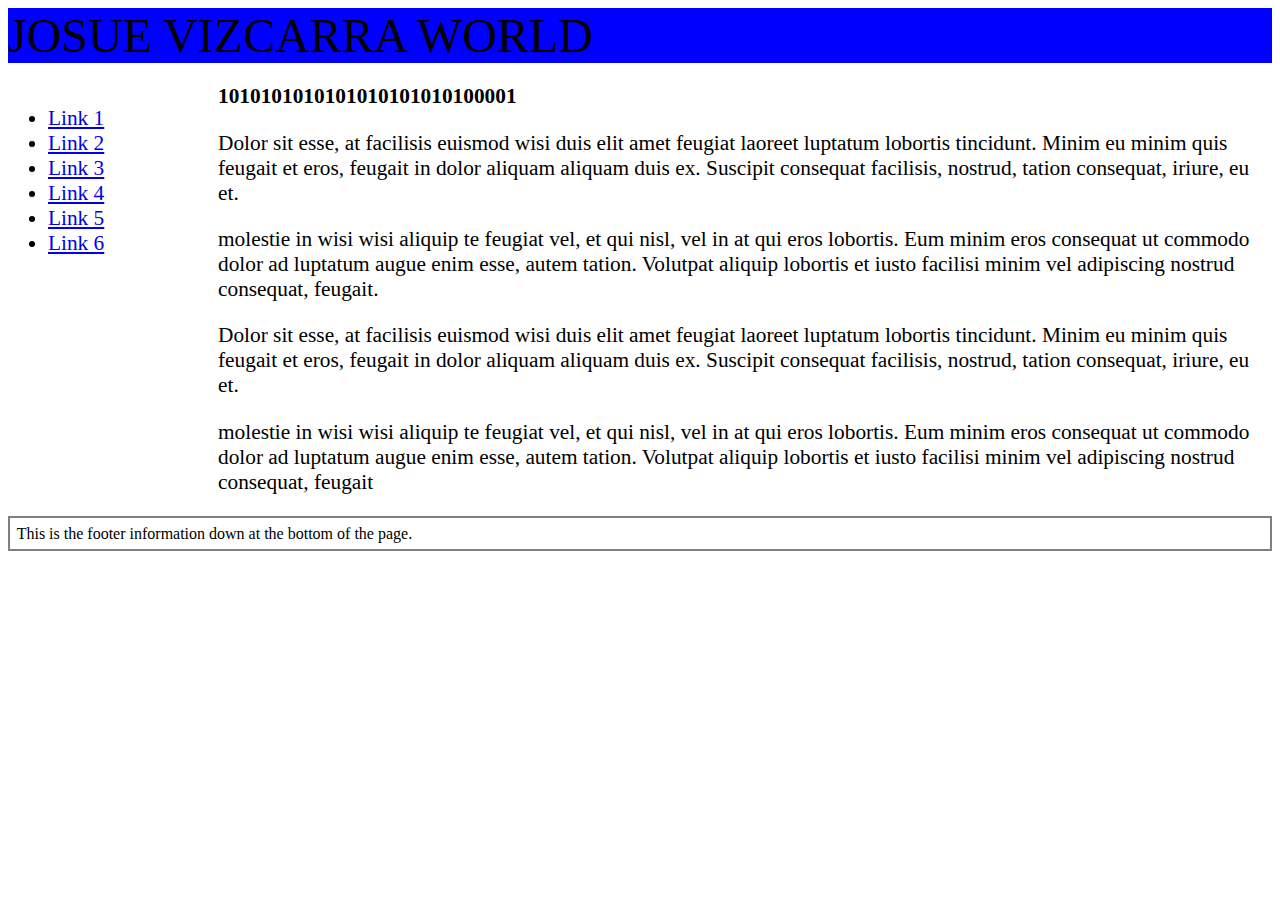
==== index.html @ fca186cc "1" ====
<!DOCTYPE html>
<html lang="es_mx">
<head>
 <meta charset="UTF-8">
 <meta http-equiv="X-UA-Compatible" content="IE=edge,chrome=1">
 <meta name="HandheldFriendly" content="True">
 <meta name="MobileOptimized" content="320">
 <meta name="viewport" content="width=device-width, initial-scale=1.0"/>

  <meta name="keywords" content="josue, web design, games, cartoons, girls, sex, crazy, tijuana," />
  <meta name="description" content="esto es una prueba, no es oficial, contenido que muestra esta pagina son derechos reservados al autor que muestra aqui, gracias" />
  <meta name="robots" content="index,follow,noodp,noydir" />

 
<link rel="icon" type="image/png" href="favicon.ico"  />
<link rel="stylesheet" type="text/css" href="main.css"/>
<meta name="google-site-verification" content="s2rNxnzpw9fbhy98fmEFBxfthRtBy03ILMtvoWHcJv8" />


<body>
<div id="masthead">
	JOSUE VIZCARRA WORLD</div>
<div id="container">
	<div id="left_col">
		<ul>
			<li><a href="javascript:void(0);">Link 1</a></li>
			<li><a href="javascript:void(0);">Link 2</a></li>
			<li><a href="javascript:void(0);">Link 3</a></li>
			<li><a href="javascript:void(0);">Link 4</a></li>
			<li><a href="javascript:void(0);">Link 5</a></li>
			<li><a href="javascript:void(0);">Link 6</a></li>
		</ul>
	</div>
	<div id="page_content">
		<p><strong>1010101010101010101010100001</strong></p>
		<p>Dolor sit esse, at facilisis euismod wisi duis elit amet feugiat laoreet 
		luptatum lobortis tincidunt. Minim eu minim quis feugait et eros, feugait 
		in dolor aliquam aliquam duis ex. Suscipit consequat facilisis, nostrud, 
		tation consequat, iriure, eu et.</p>
		<p>molestie in wisi wisi aliquip te feugiat vel, et qui nisl, vel in at 
		qui eros lobortis. Eum minim eros consequat ut commodo dolor ad luptatum 
		augue enim esse, autem tation. Volutpat aliquip lobortis et iusto facilisi 
		minim vel adipiscing nostrud consequat, feugait. </p>
		<p>Dolor sit esse, at facilisis euismod wisi duis elit amet feugiat laoreet 
		luptatum lobortis tincidunt. Minim eu minim quis feugait et eros, feugait 
		in dolor aliquam aliquam duis ex. Suscipit consequat facilisis, nostrud, 
		tation consequat, iriure, eu et.</p>
		<p>molestie in wisi wisi aliquip te feugiat vel, et qui nisl, vel in at 
		qui eros lobortis. Eum minim eros consequat ut commodo dolor ad luptatum 
		augue enim esse, autem tation. Volutpat aliquip lobortis et iusto facilisi 
		minim vel adipiscing nostrud consequat, feugait</p>
		</p>
	</div>
</div>
<div id="footer">
	This is the footer information down at the bottom of the page. </div>

</body>

</html>
---- main.css ----
/* ---------start here for laptop and monitor display---/////
///////////////////////////////////////////////////////////////////////--- */
@media screen and (min-width: 801px) {
	#masthead {
		font-size:36pt;
		font-family:"Times New Roman", Times, serif;
		background-color:blue;
	}
	
	#container {
		font-size: 16pt;
		position: relative;
		width: 100%;
	}
	
	#left_col {
		width: 200px;
		height: 100%;
		float:left;
	}
	
	#page_content {
		margin-left: 210px;
	}
	
	#footer {
		border: 2px gray solid;
		padding: 5pt;
		margin-top: 5pt;
	}	
}

/* ---------ends here for laptop and monitor display---/////////////////
////////////////////////////////////////////////////////////////////////////--- */


/* ------Start here for mobile display ----/////////////////////
///////////////////////////////////////////////////////////////////////////////---------- */
@media screen and (max-width:800px) {
	#masthead {
		font-size:24pt;
		font-family:"Times New Roman", Times, serif;
		background-color:red;
		color: white;
		text-align:right;
	}
	
	#container {
		font-size: 16pt;
		position:inherit;
		width: 100%;
	}
	
	#left_col {
		display:block;
		width:100%;
	}
	#left_col ul {
		margin-left:0pt;
		padding: 0;
	}
	#left_col li {
		display:inline;
		margin-right:5pt;
		list-style-type:none;
	}
	
	#page_content {
		display:block;
	}
	
	#footer {
		border: 1px black solid;
		padding: 5pt;
	}	
}
/* ------Ends here for mobile display ----/////////////////////
///////////////////////////////////////////////////////////////////////////////---------- */
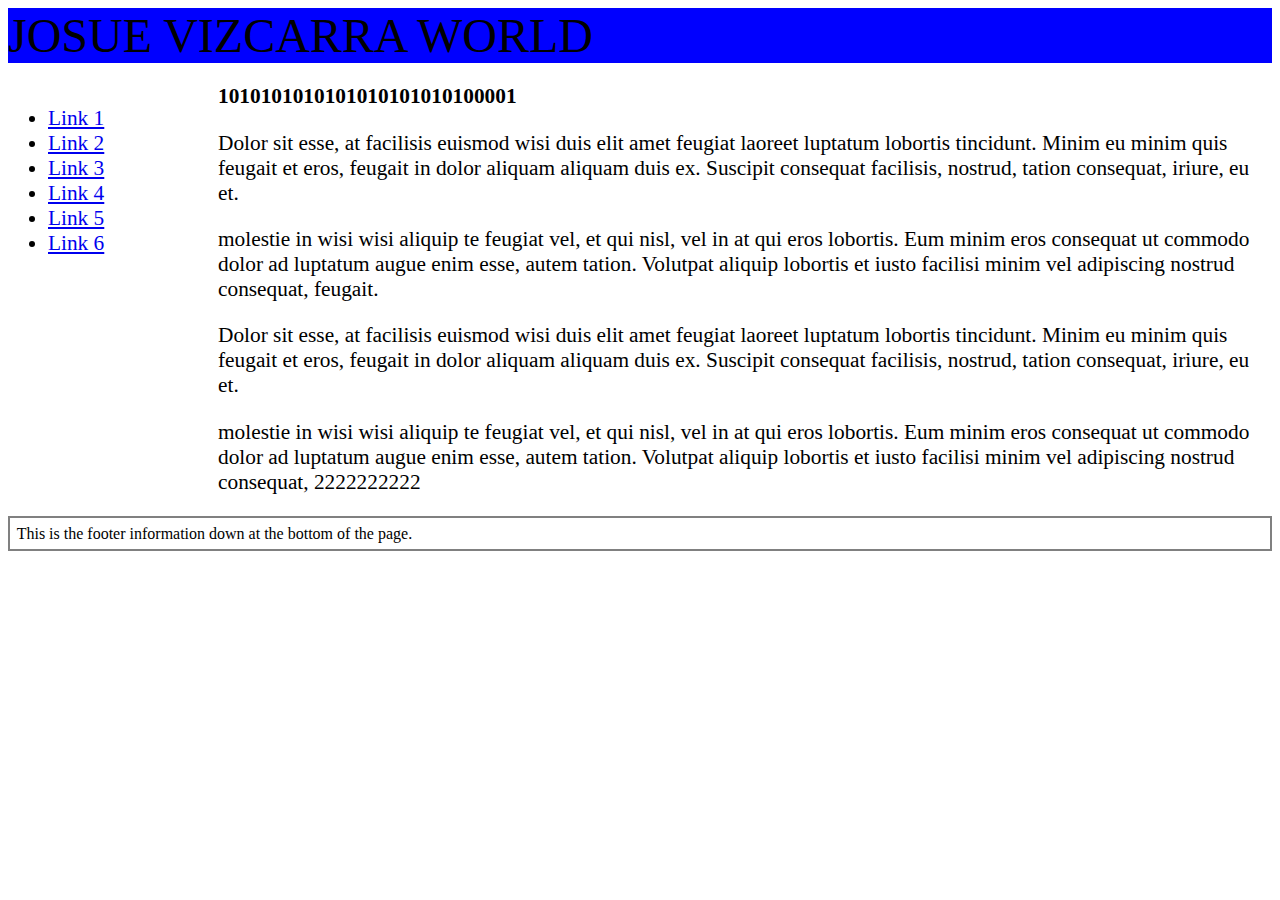
==== commit 9abf3add: "1" ====
--- a/index.html
+++ b/index.html
@@ -48,7 +48,7 @@
 		<p>molestie in wisi wisi aliquip te feugiat vel, et qui nisl, vel in at 
 		qui eros lobortis. Eum minim eros consequat ut commodo dolor ad luptatum 
 		augue enim esse, autem tation. Volutpat aliquip lobortis et iusto facilisi 
-		minim vel adipiscing nostrud consequat, feugait</p>
+		minim vel adipiscing nostrud consequat, 2222222222</p>
 		</p>
 	</div>
 </div>
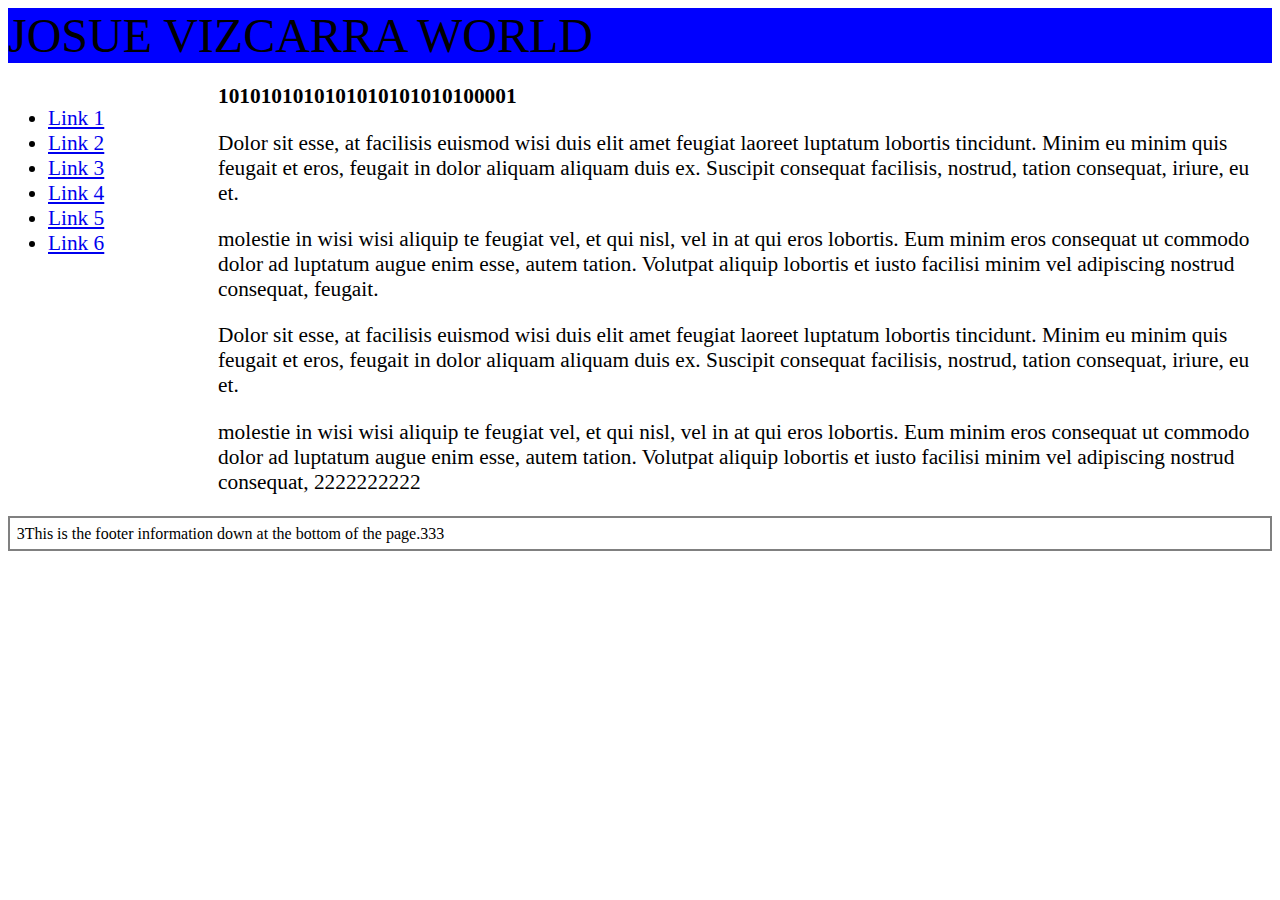
==== commit 5aa12a8a: "A" ====
--- a/index.html
+++ b/index.html
@@ -53,7 +53,7 @@
 	</div>
 </div>
 <div id="footer">
-	This is the footer information down at the bottom of the page. </div>
+	3This is the footer information down at the bottom of the page.333 </div>
 
 </body>
 
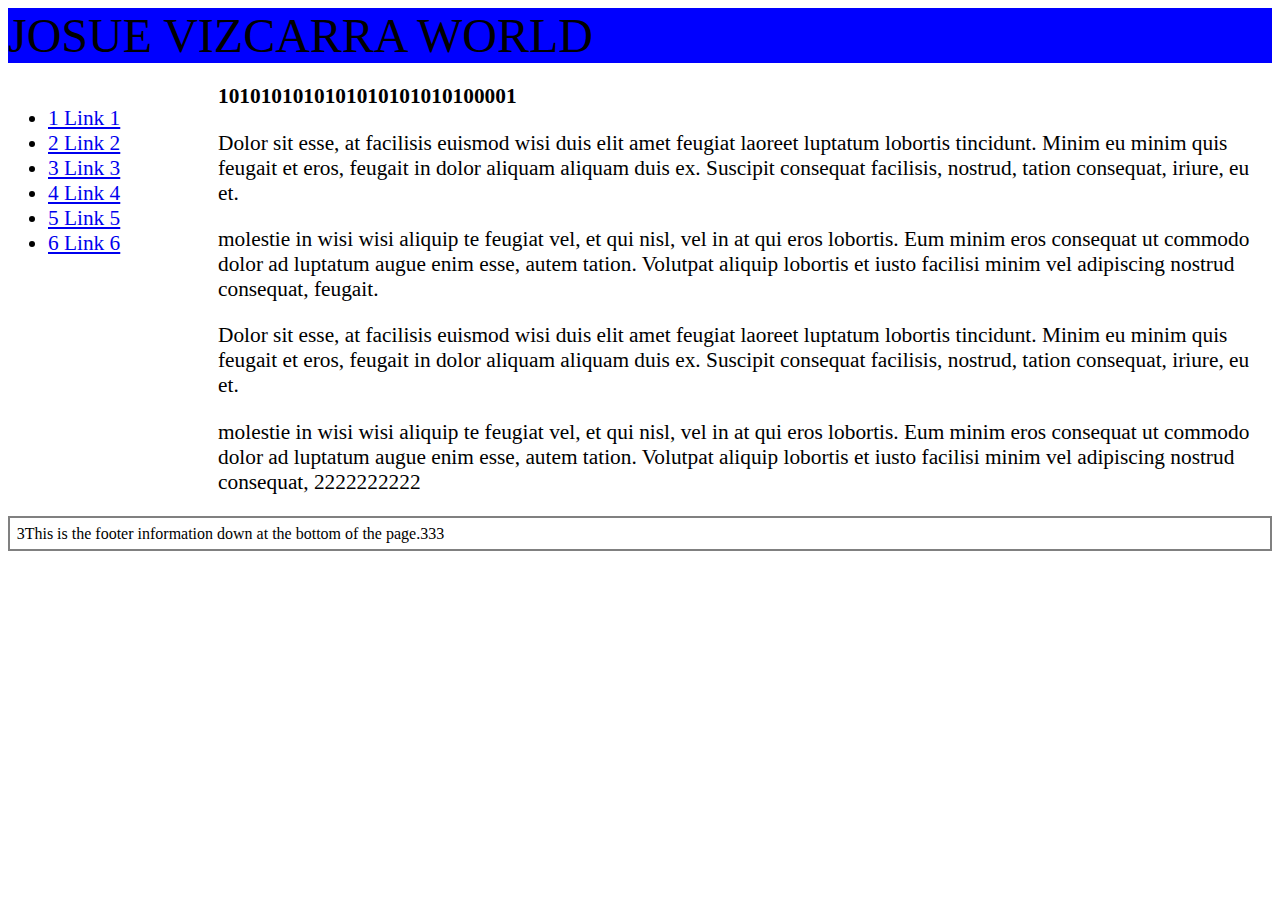
==== commit 900fe1c0: "S" ====
--- a/index.html
+++ b/index.html
@@ -23,12 +23,12 @@
 <div id="container">
 	<div id="left_col">
 		<ul>
-			<li><a href="javascript:void(0);">Link 1</a></li>
-			<li><a href="javascript:void(0);">Link 2</a></li>
-			<li><a href="javascript:void(0);">Link 3</a></li>
-			<li><a href="javascript:void(0);">Link 4</a></li>
-			<li><a href="javascript:void(0);">Link 5</a></li>
-			<li><a href="javascript:void(0);">Link 6</a></li>
+			<li><a href="javascript:void(0);">1 Link 1</a></li>
+			<li><a href="javascript:void(0);">2 Link 2</a></li>
+			<li><a href="javascript:void(0);">3 Link 3</a></li>
+			<li><a href="javascript:void(0);">4 Link 4</a></li>
+			<li><a href="javascript:void(0);">5 Link 5</a></li>
+			<li><a href="javascript:void(0);">6 Link 6</a></li>
 		</ul>
 	</div>
 	<div id="page_content">
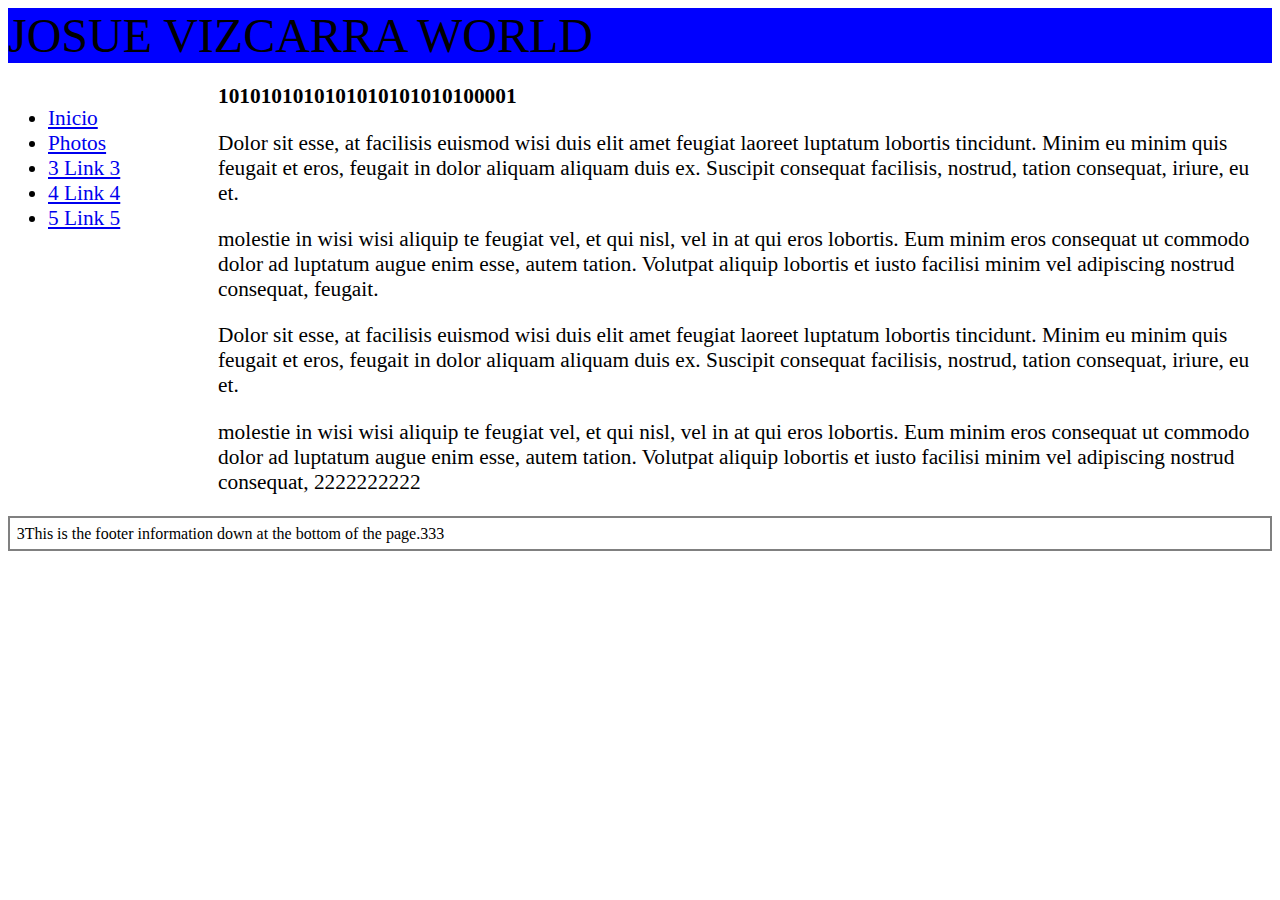
==== commit 8d89366a: "s" ====
--- a/index.html
+++ b/index.html
@@ -23,12 +23,12 @@
 <div id="container">
 	<div id="left_col">
 		<ul>
-			<li><a href="javascript:void(0);">1 Link 1</a></li>
-			<li><a href="javascript:void(0);">2 Link 2</a></li>
+			<li><a href="javascript:void(0);">Inicio</a></li>
+			<li><a href="javascript:void(0);">Photos</a></li>
 			<li><a href="javascript:void(0);">3 Link 3</a></li>
 			<li><a href="javascript:void(0);">4 Link 4</a></li>
 			<li><a href="javascript:void(0);">5 Link 5</a></li>
-			<li><a href="javascript:void(0);">6 Link 6</a></li>
+			
 		</ul>
 	</div>
 	<div id="page_content">
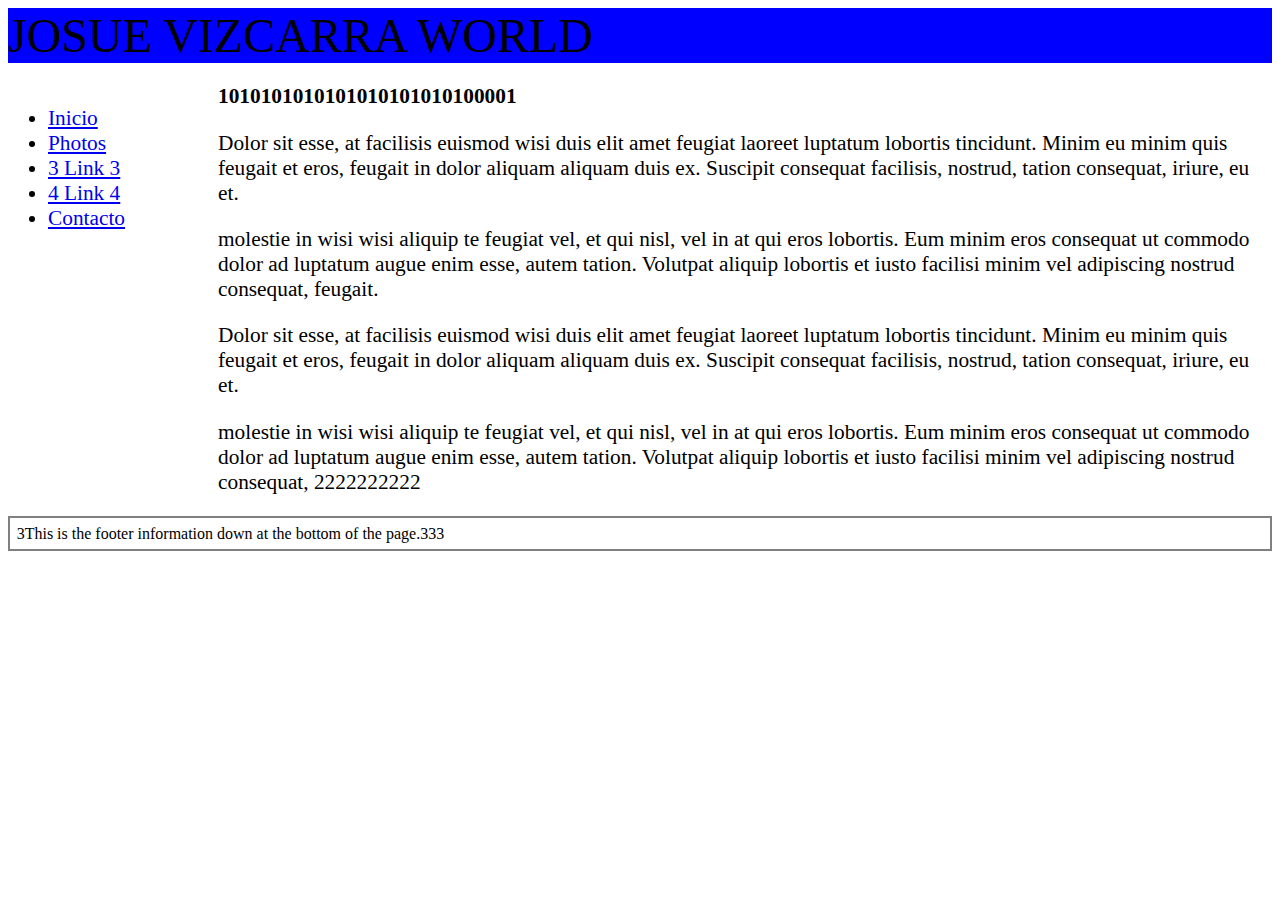
==== commit e18dd34f: "1" ====
--- a/index.html
+++ b/index.html
@@ -27,7 +27,7 @@
 			<li><a href="javascript:void(0);">Photos</a></li>
 			<li><a href="javascript:void(0);">3 Link 3</a></li>
 			<li><a href="javascript:void(0);">4 Link 4</a></li>
-			<li><a href="javascript:void(0);">5 Link 5</a></li>
+			<li><a href="javascript:void(0);">Contacto</a></li>
 			
 		</ul>
 	</div>
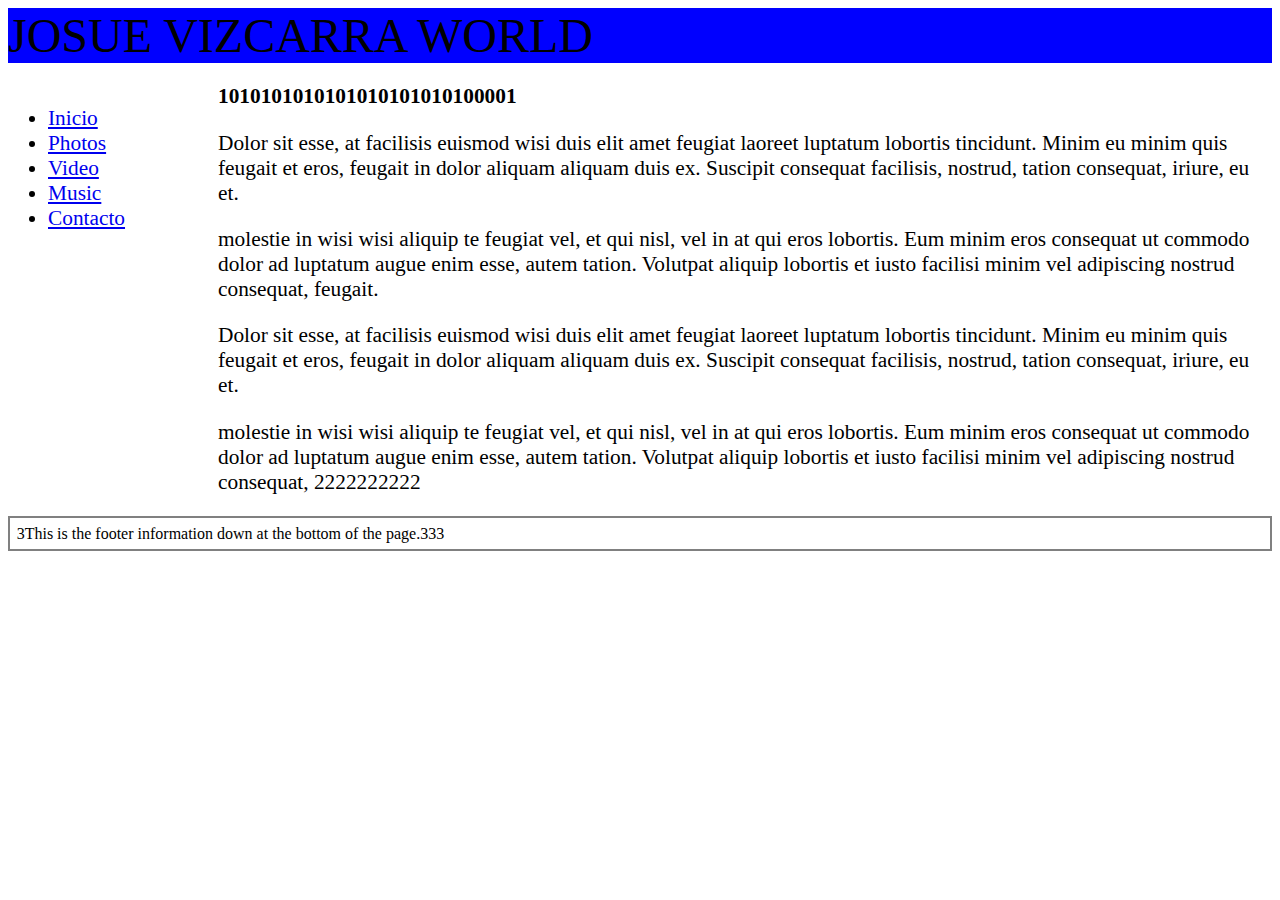
==== commit 85fc167f: "1" ====
--- a/index.html
+++ b/index.html
@@ -25,8 +25,8 @@
 		<ul>
 			<li><a href="javascript:void(0);">Inicio</a></li>
 			<li><a href="javascript:void(0);">Photos</a></li>
-			<li><a href="javascript:void(0);">3 Link 3</a></li>
-			<li><a href="javascript:void(0);">4 Link 4</a></li>
+			<li><a href="javascript:void(0);">Video</a></li>
+			<li><a href="javascript:void(0);">Music</a></li>
 			<li><a href="javascript:void(0);">Contacto</a></li>
 			
 		</ul>
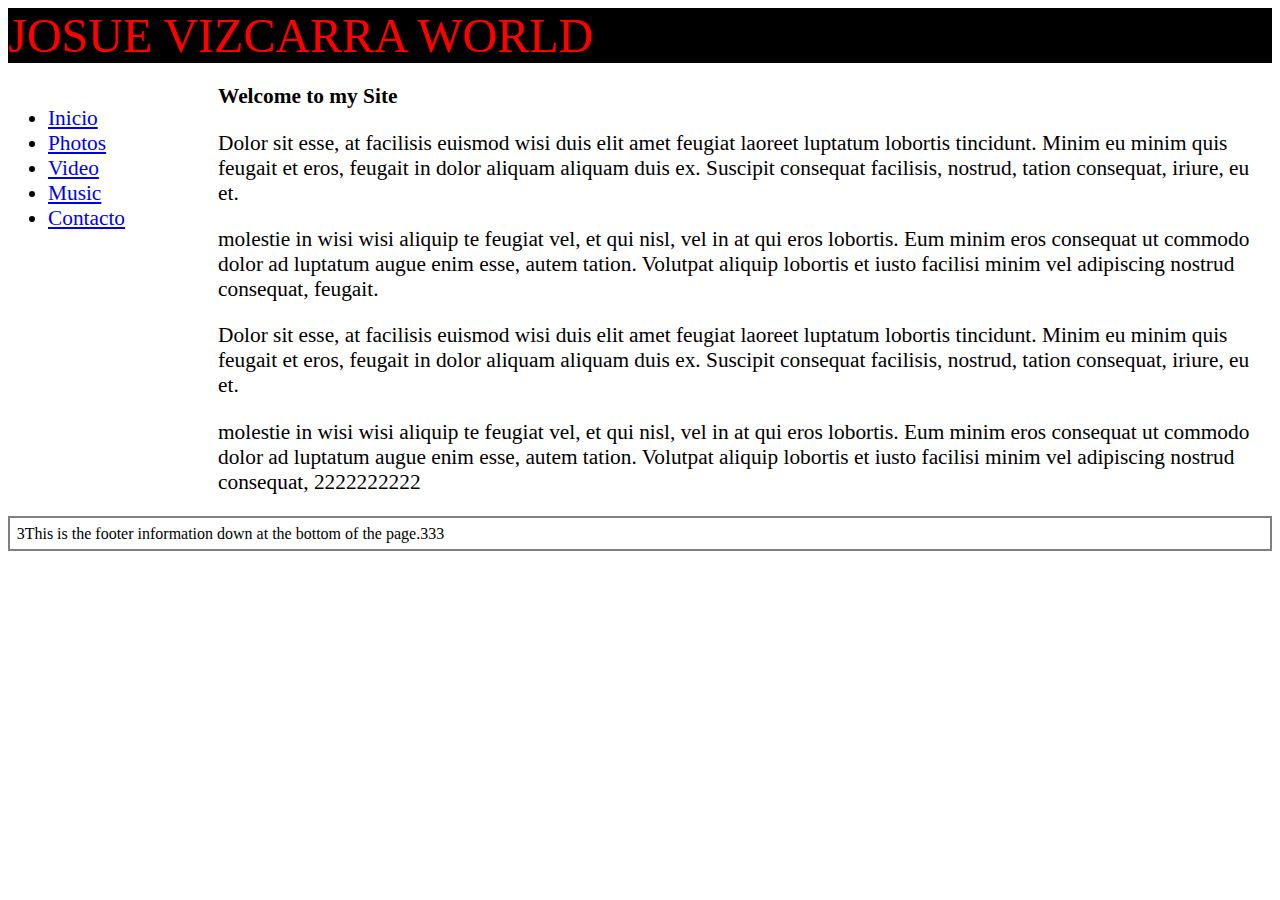
==== commit c19e7480: "a" ====
--- a/index.html
+++ b/index.html
@@ -32,7 +32,7 @@
 		</ul>
 	</div>
 	<div id="page_content">
-		<p><strong>1010101010101010101010100001</strong></p>
+		<p><strong>Welcome to my Site</strong></p>
 		<p>Dolor sit esse, at facilisis euismod wisi duis elit amet feugiat laoreet 
 		luptatum lobortis tincidunt. Minim eu minim quis feugait et eros, feugait 
 		in dolor aliquam aliquam duis ex. Suscipit consequat facilisis, nostrud, 
--- a/main.css
+++ b/main.css
@@ -4,7 +4,8 @@
 	#masthead {
 		font-size:36pt;
 		font-family:"Times New Roman", Times, serif;
-		background-color:blue;
+		color: red;
+		background-color:black;
 	}
 	
 	#container {
